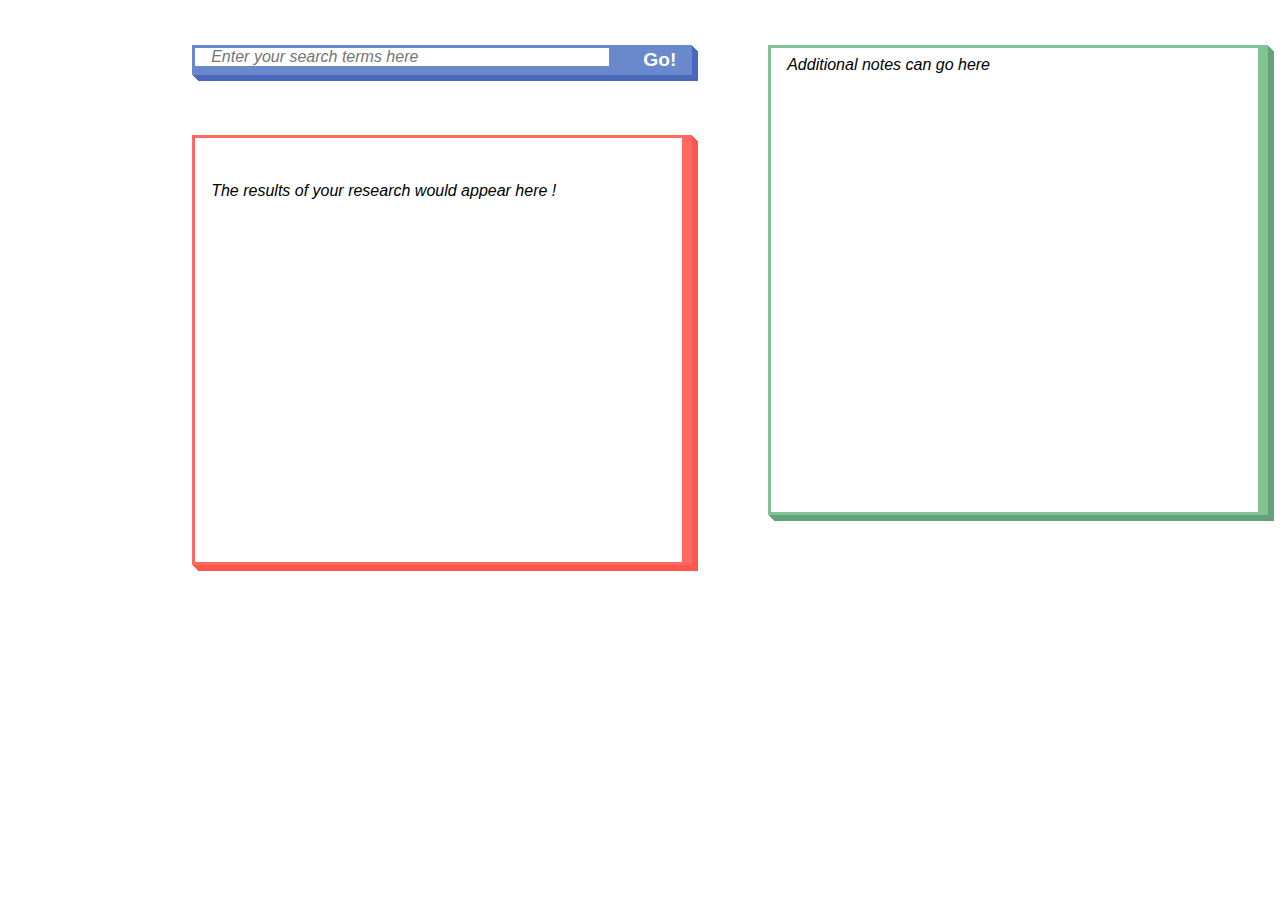
==== index.html @ 2e585951 "first commit" ====
<!DOCTYPE html>
<html lang="en">

<head>
    <meta charset="UTF-8">
    <meta name="viewport" content="width=device-width, initial-scale=1.0">
    <title>Actor Search</title>
    <link rel="stylesheet" href="style.css">
</head>

<body>
    <div class="search-bar">
        <input type="text" id="search-input" placeholder="Enter your search terms here" />
        <button id="search-button">Go!</button>
    </div>

    <div class="text-area">
        <section id="results-section">
            <div class="actor-results" id="actor-results">
                <p>The results of your research would appear here !</p>
            </div>
        </section>
    </div>

    <div class="right-text-area">
        <section id="right-textarea">Additional notes can go here</section>
    </div>

    <script src="script.js"></script>
</body>

</html>
---- style.css ----
.search-bar,
.text-area,
.right-text-area {
  width: 500px;
  padding: 0.2rem 0.6rem 0.2rem 0.2rem;
  box-sizing: border-box;
}

.search-bar {
  position: absolute;
  top: 5%;
  left: 15%;
  display: flex;
  background: #6a89cc;
  box-shadow: 1px 1px 0 0 #4a69bd, 2px 2px 0 0 #4a69bd, 3px 3px 0 0 #4a69bd,
    4px 4px 0 0 #4a69bd, 5px 5px 0 0 #4a69bd, 6px 6px 0 0 #4a69bd;
}

.text-area {
  position: absolute;
  top: 15%;
  left: 15%;
  background: #ff6961;
  height: 430px;
  box-shadow: 1px 1px 0 0 #ff574d, 2px 2px 0 0 #ff574d, 3px 3px 0 0 #ff574d,
    4px 4px 0 0 #ff574d, 5px 5px 0 0 #ff574d, 6px 6px 0 0 #ff574d;
}

.right-text-area {
  position: absolute;
  top: 5%;
  left: 60%;
  height: 470px;
  background: #82c294;
  box-shadow: 1px 1px 0 0 #64a377, 2px 2px 0 0 #64a377, 3px 3px 0 0 #64a377,
    4px 4px 0 0 #64a377, 5px 5px 0 0 #64a377, 6px 6px 0 0 #64a377;
}

.search-bar input {
  border: 0;
  outline: none;
  height: 100%;
  width: 85%;
  padding: 0 1rem;
  font-size: 1rem;
  font-style: italic;
  box-sizing: border-box;
}

.search-bar button {
  margin-left: auto;
  background: none;
  border: none;
  color: white;
  font-weight: bolder;
  font-size: 1.2rem;
  cursor: pointer;
  outline: none;
}

.text-area section,
.right-text-area section {
  height: 100%;
  width: 100%;
  padding: 0.5rem 1rem;
  font-size: 1rem;
  font-style: italic;
  box-sizing: border-box;
  background-color: white;
  color: black;
  overflow-y: auto; /* Add scroll for overflow */
}

.actor-results {
  display: flex;
  flex-wrap: wrap;
  gap: 10px;
  margin-top: 20px;
}

.actor {
  text-align: center;
  width: 120px; /* Fixed width for each actor block */
}

.actor img {
  border-radius: 8px;
  box-shadow: 0 2px 5px rgba(0, 0, 0, 0.3);
}

body {
  font-family: Arial, sans-serif;
}

.search-bar {
  margin-bottom: 20px;
}
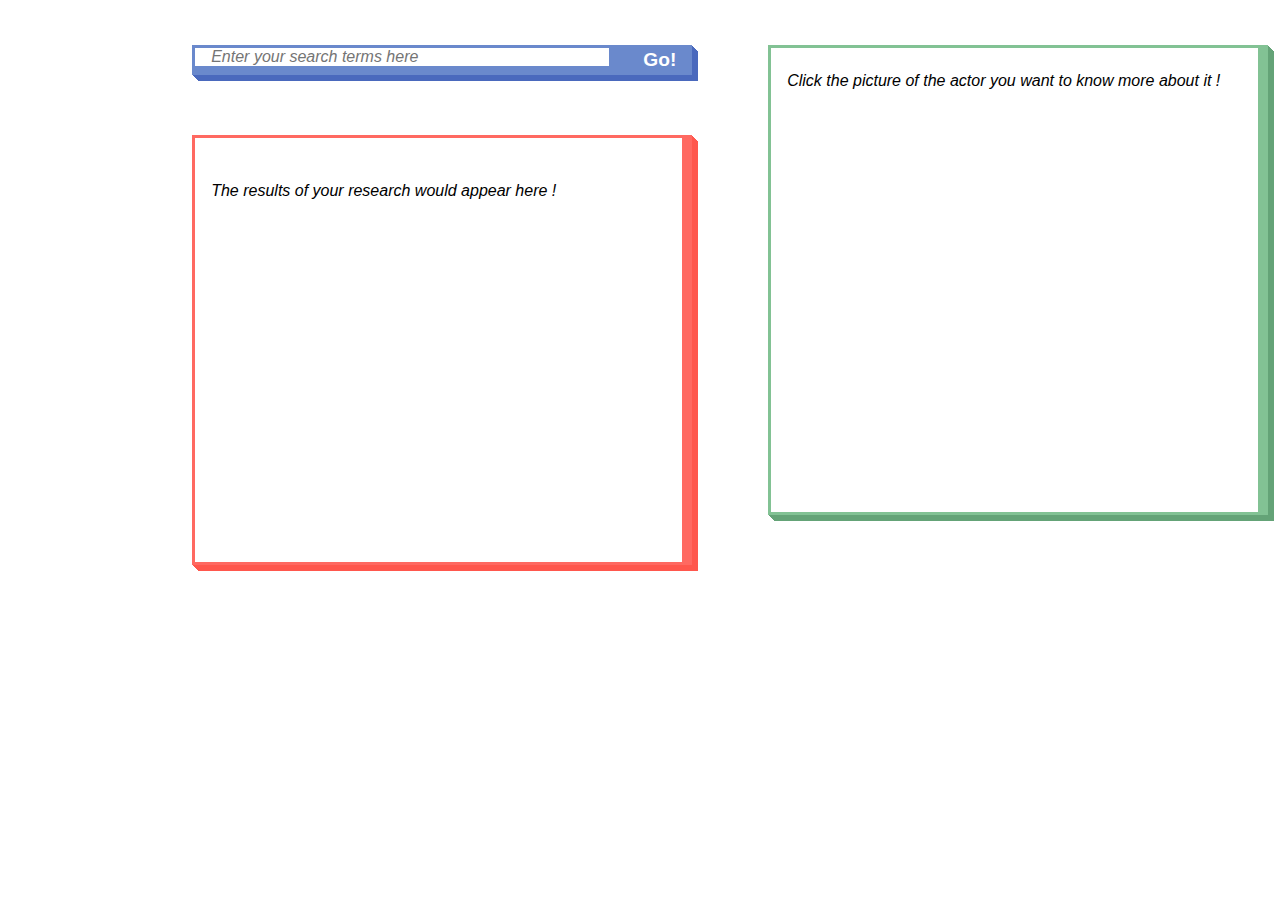
==== commit 73b7df2f: "add of the task 4" ====
--- a/index.html
+++ b/index.html
@@ -23,10 +23,16 @@
     </div>
 
     <div class="right-text-area">
-        <section id="right-textarea">Additional notes can go here</section>
+        <section id="right-textarea">
+            <div id="about-actor">
+                <p>Click the picture of the actor you want to know more about it !</p>
+            </div>
+        </section>
     </div>
 
-    <script src="script.js"></script>
+    <script type='module' src='config.js'></script>
+    <script type='module' src="script.js"></script>
+
 </body>
 
 </html>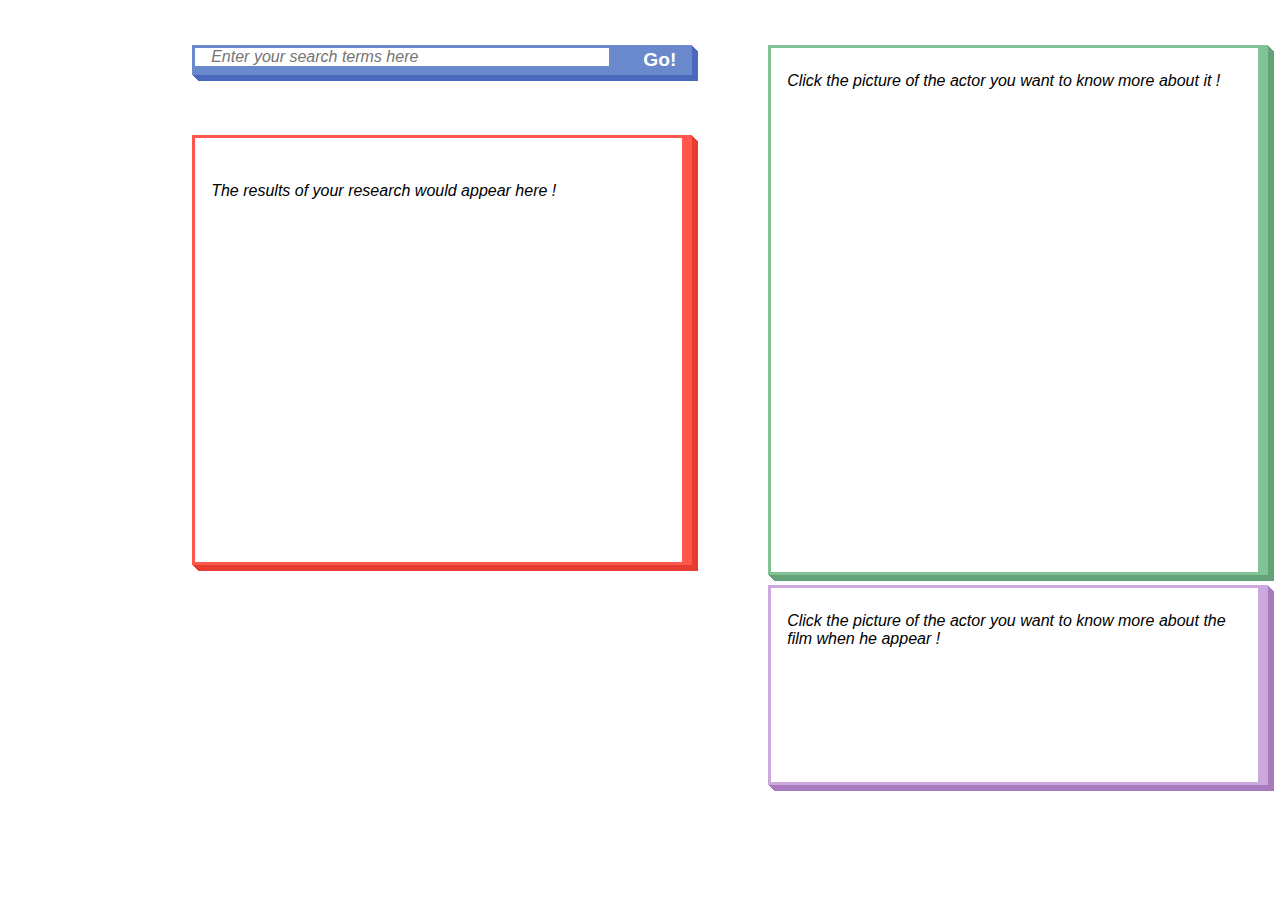
==== commit 518df725: "finish task 4" ====
--- a/index.html
+++ b/index.html
@@ -24,8 +24,16 @@
 
     <div class="right-text-area">
         <section id="right-textarea">
-            <div id="about-actor">
+            <div id="about-actor" id="about-actor">
                 <p>Click the picture of the actor you want to know more about it !</p>
+            </div>
+        </section>
+    </div>
+
+    <div class="right-text-area-for-film">
+        <section id="right-textarea-for-film">
+            <div id="about-actor-film">
+                <p>Click the picture of the actor you want to know more about the film when he appear !</p>
             </div>
         </section>
     </div>
--- a/style.css
+++ b/style.css
@@ -1,6 +1,7 @@
 .search-bar,
 .text-area,
-.right-text-area {
+.right-text-area,
+.right-text-area-for-film {
   width: 500px;
   padding: 0.2rem 0.6rem 0.2rem 0.2rem;
   box-sizing: border-box;
@@ -20,20 +21,30 @@
   position: absolute;
   top: 15%;
   left: 15%;
-  background: #ff6961;
+  background: #ff574d;
   height: 430px;
-  box-shadow: 1px 1px 0 0 #ff574d, 2px 2px 0 0 #ff574d, 3px 3px 0 0 #ff574d,
-    4px 4px 0 0 #ff574d, 5px 5px 0 0 #ff574d, 6px 6px 0 0 #ff574d;
+  box-shadow: 1px 1px 0 0 #e83b31, 2px 2px 0 0 #e83b31, 3px 3px 0 0 #e83b31,
+    4px 4px 0 0 #e83b31, 5px 5px 0 0 #e83b31, 6px 6px 0 0 #e83b31;
 }
 
 .right-text-area {
   position: absolute;
   top: 5%;
   left: 60%;
-  height: 470px;
+  height: 530px;
   background: #82c294;
   box-shadow: 1px 1px 0 0 #64a377, 2px 2px 0 0 #64a377, 3px 3px 0 0 #64a377,
     4px 4px 0 0 #64a377, 5px 5px 0 0 #64a377, 6px 6px 0 0 #64a377;
+}
+
+.right-text-area-for-film {
+  position: absolute;
+  top: 65%;
+  left: 60%;
+  height: 200px;
+  background: #cca9dd;
+  box-shadow: 1px 1px 0 0 #a87abe, 2px 2px 0 0 #a87abe, 3px 3px 0 0 #a87abe,
+    4px 4px 0 0 #a87abe, 5px 5px 0 0 #a87abe, 6px 6px 0 0 #a87abe;
 }
 
 .search-bar input {
@@ -59,7 +70,8 @@
 }
 
 .text-area section,
-.right-text-area section {
+.right-text-area section,
+.right-text-area-for-film section {
   height: 100%;
   width: 100%;
   padding: 0.5rem 1rem;
@@ -71,7 +83,8 @@
   overflow-y: auto; /* Add scroll for overflow */
 }
 
-.actor-results {
+.actor-results,
+.about-actor {
   display: flex;
   flex-wrap: wrap;
   gap: 10px;
@@ -83,7 +96,8 @@
   width: 120px; /* Fixed width for each actor block */
 }
 
-.actor img {
+.actor img,
+.actor-detail img {
   border-radius: 8px;
   box-shadow: 0 2px 5px rgba(0, 0, 0, 0.3);
 }
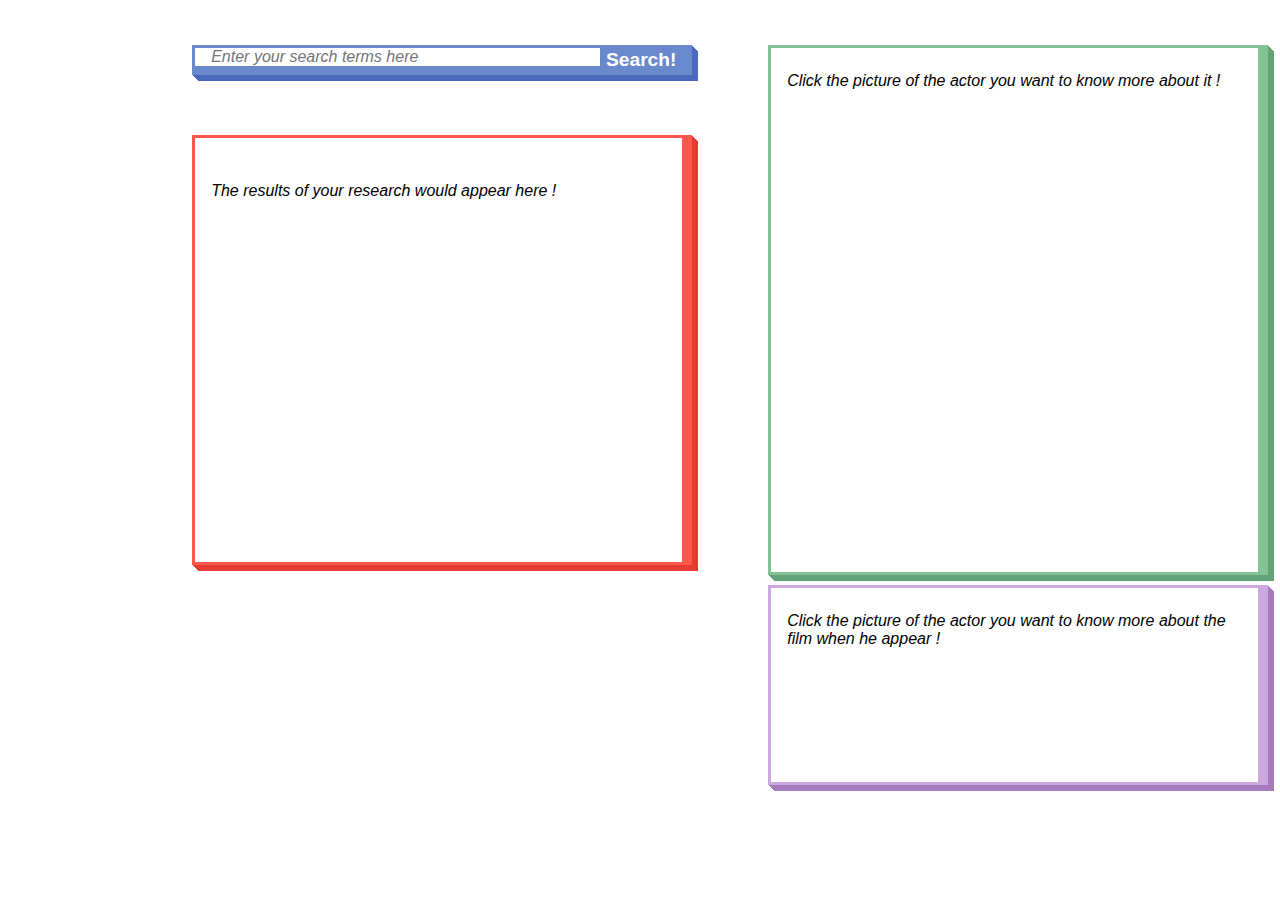
==== commit 5f57fef2: "commit just in case something goes wrong" ====
--- a/index.html
+++ b/index.html
@@ -11,7 +11,7 @@
 <body>
     <div class="search-bar">
         <input type="text" id="search-input" placeholder="Enter your search terms here" />
-        <button id="search-button">Go!</button>
+        <button id="search-button">Search!</button>
     </div>
 
     <div class="text-area">
@@ -30,6 +30,7 @@
         </section>
     </div>
 
+
     <div class="right-text-area-for-film">
         <section id="right-textarea-for-film">
             <div id="about-actor-film">
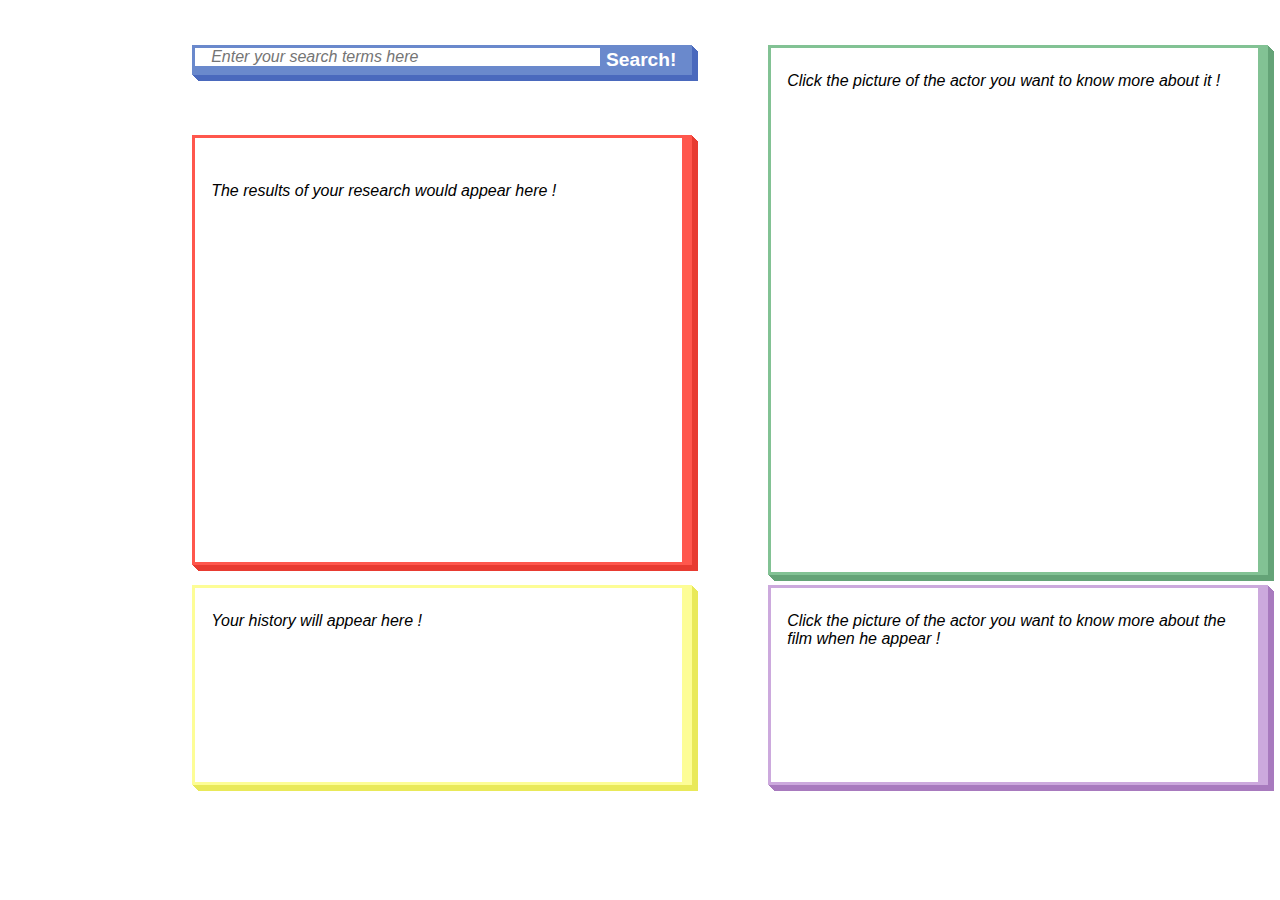
==== commit c0d43cc1: "add of the section history and is style" ====
--- a/index.html
+++ b/index.html
@@ -39,6 +39,14 @@
         </section>
     </div>
 
+    <div class="history">
+        <section class="result-history">
+            <div class="user-history">
+                <p>Your history will appear here !</p>
+            </div>
+        </section>
+    </div>
+
     <script type='module' src='config.js'></script>
     <script type='module' src="script.js"></script>
 
--- a/style.css
+++ b/style.css
@@ -1,7 +1,8 @@
 .search-bar,
 .text-area,
 .right-text-area,
-.right-text-area-for-film {
+.right-text-area-for-film,
+.history {
   width: 500px;
   padding: 0.2rem 0.6rem 0.2rem 0.2rem;
   box-sizing: border-box;
@@ -47,6 +48,16 @@
     4px 4px 0 0 #a87abe, 5px 5px 0 0 #a87abe, 6px 6px 0 0 #a87abe;
 }
 
+.history {
+  position: absolute;
+  top: 65%;
+  left: 15%;
+  height: 200px;
+  background: #fdfd96;
+  box-shadow: 1px 1px 0 0 #e9e959, 2px 2px 0 0 #e9e959, 3px 3px 0 0 #e9e959,
+    4px 4px 0 0 #e9e959, 5px 5px 0 0 #e9e959, 6px 6px 0 0 #e9e959;
+}
+
 .search-bar input {
   border: 0;
   outline: none;
@@ -71,7 +82,8 @@
 
 .text-area section,
 .right-text-area section,
-.right-text-area-for-film section {
+.right-text-area-for-film section,
+.history section {
   height: 100%;
   width: 100%;
   padding: 0.5rem 1rem;
